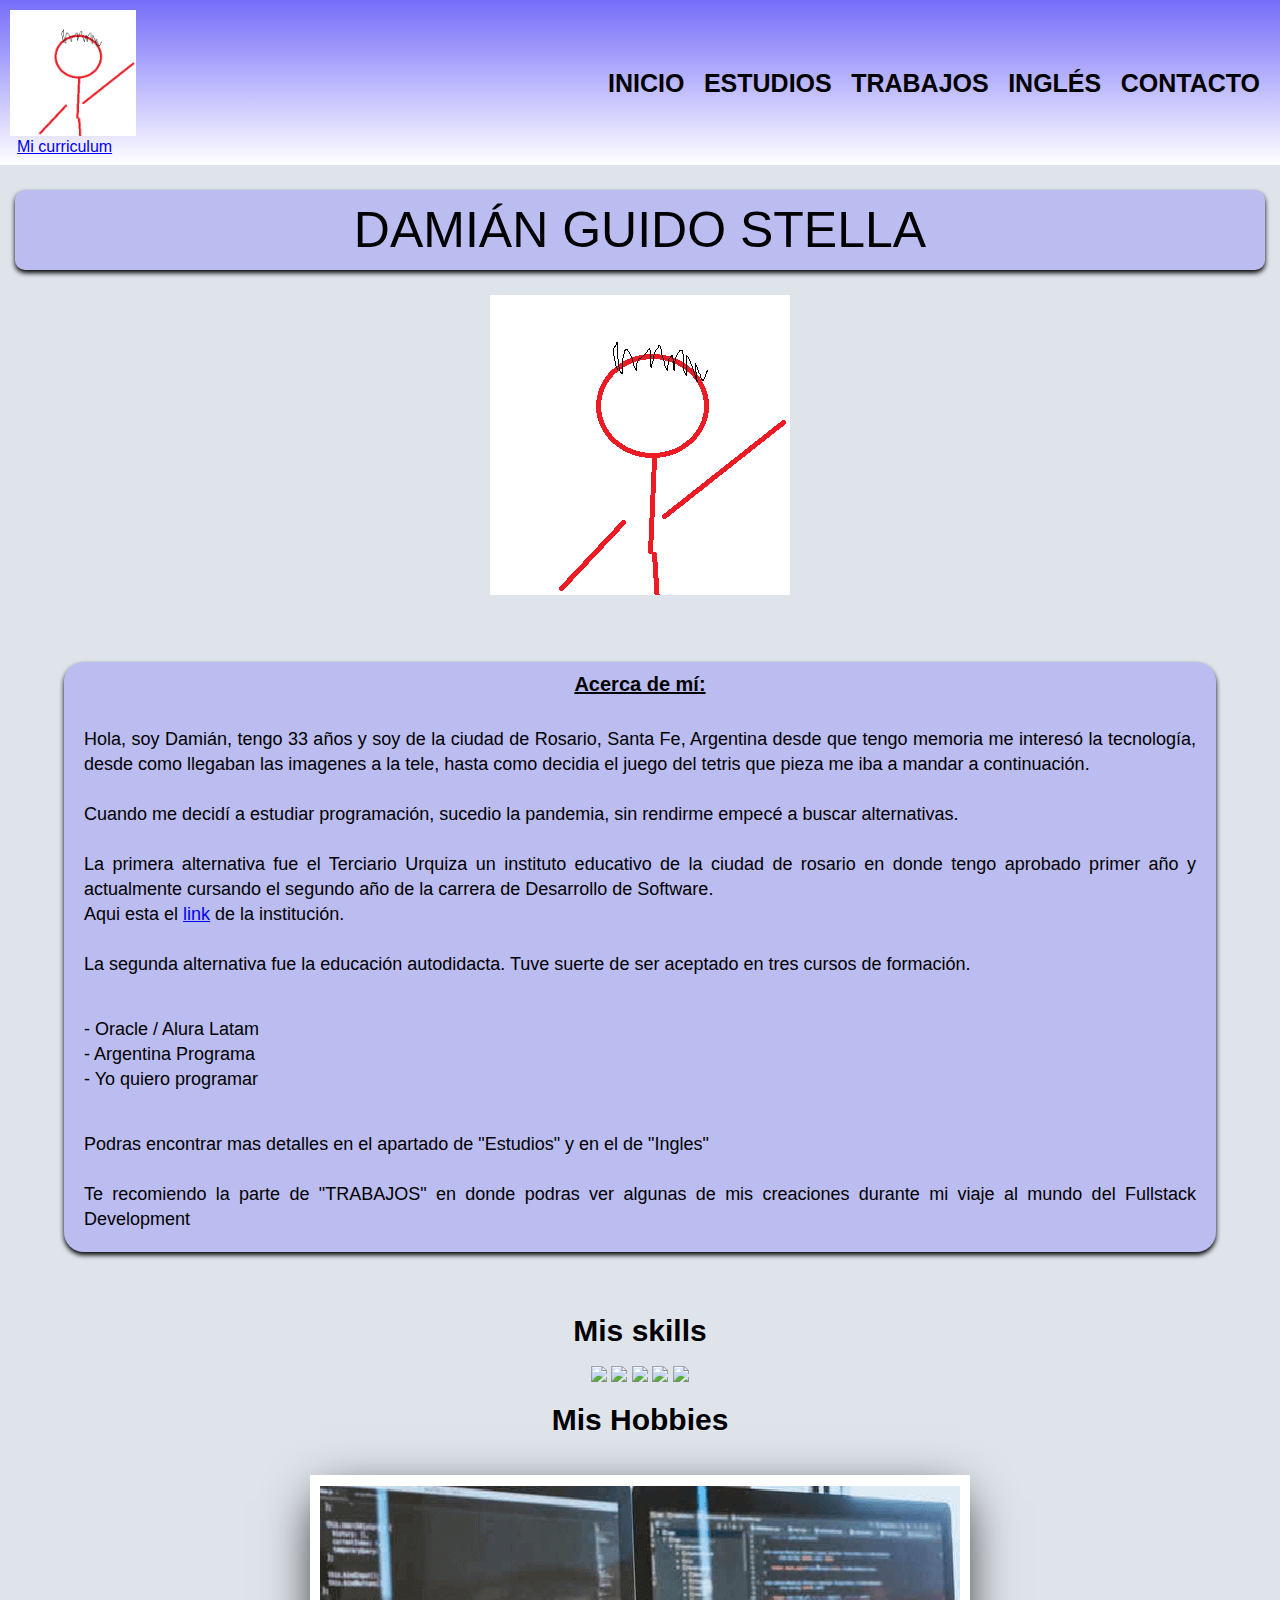
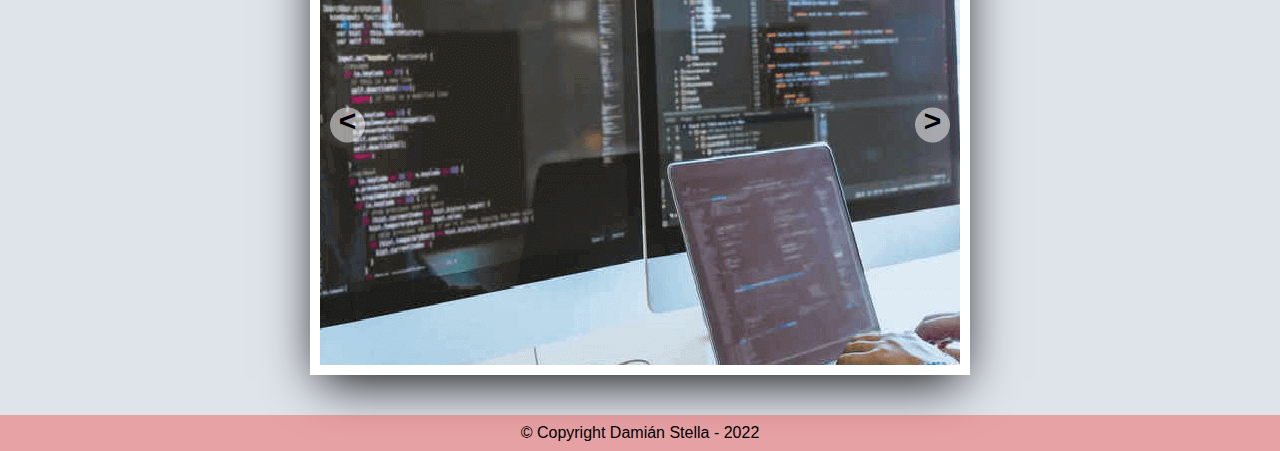
==== index.html @ 4e6ff2ce "Initial commit" ====
<!DOCTYPE html>
<html>
    <head>
        <meta charset="UTF-8">
        <meta lang="es">
        <meta name="viewport" initial-scale= "1.0">
        <link rel="stylesheet" href="reset_css.css">
        <link rel="stylesheet" href="style.css">

    </head>
    <title>
        El viaje a Fullstack
    </title>

    <body>
        
        <header>
            <div id="banner">
            <h1><img class="foto_main" src="ImagenesIndex/foto_header.png"></h1>
            <nav>
            <ul>
                <li><a href="index.html"> Inicio</a></li>
                <li><a href="certificados.html">Estudios</a></li>
                <li><a href="trabajos.html">Trabajos</a></li>
                <li><a href="ingles.html">Inglés</a></li>
                <li><a href="contacto.html">Contacto</a></li>
            </ul>
            </nav>
            <a href="TEST.pdf" target="blank" style= "color: blue; padding-left: 7px;">Mi curriculum</a>
            </div>

        </header>



        <div>
            <h1 class="tituloprincipal">Damián Guido Stella</h1>
        </div>
        <img class="fotosubmenu" src="ImagenesIndex/foto_header.png">
        <div class="acercademi">
            <h3>Acerca de mí:</h3>
            <p class="par_acercademi" > Hola, soy Damián, tengo 33 años y soy de la ciudad de Rosario, Santa Fe, Argentina desde que tengo memoria me interesó la tecnología, desde como llegaban las imagenes a la tele, hasta como decidia el juego del tetris que pieza me iba a mandar a continuación.
                <br>
                <br>
                Cuando me decidí a estudiar programación, sucedio la pandemia, sin rendirme empecé a buscar alternativas.
                <br>
                <br>
                La primera alternativa fue el Terciario Urquiza un instituto educativo de la ciudad de rosario en donde tengo aprobado primer año y actualmente cursando el segundo año de la carrera de Desarrollo de Software.
                <br>
                Aqui esta el <a href ="https://www.terciariourquiza.edu.ar/" id="linkterciario" >link</a> de la institución.
                <br>
                <br>
                La segunda alternativa fue la educación autodidacta. Tuve suerte de ser aceptado en tres cursos de formación.
            </p>
                <ul class="par_acercademi">
                    <li>- Oracle / Alura Latam</li>
                    <li>- Argentina Programa </li>
                    <li>- Yo quiero programar</li>
                </ul>
                <p class="par_acercademi">Podras encontrar mas detalles en el apartado de "Estudios" y en el de "Ingles"
                    <br>
                    <br>
                    Te recomiendo la parte de "TRABAJOS" en donde podras ver algunas de mis creaciones durante mi viaje al mundo del Fullstack Development 
                </p>
            </div>


        <div class="skills">
            <h2> Mis skills</h2>
            <div class="iconosskill">
                <img src="https://img.icons8.com/color/144/000000/javascript--v2.png"/>
                <img src="https://img.icons8.com/color/144/000000/css3.png"/>
                <img src="https://img.icons8.com/color/144/000000/html-5--v1.png"/>
                <img src="https://img.icons8.com/color/144/000000/git.png"/>
                <img src="https://img.icons8.com/material-rounded/144/000000/github.png"/>
                
            
            </div>
        </div>


   
            <h2>Mis Hobbies</h2>



        <div class="container-slider">
            <div class="slider" id="slider">
                <div class="slider__section">
                    <img src="ImagenesIndex/programacion.png" alt="" class="slider__img">
                </div>
                <div class="slider__section">
                    <img src="ImagenesIndex/futbol.png" alt="" class="slider__img">
                </div>
                <div class="slider__section">
                    <img src="ImagenesIndex/cine.png" alt="" class="slider__img">
                </div>
                <div class="slider__section">
                    <img src="ImagenesIndex/musica.png" alt="" class="slider__img">
                </div>
                <div class="slider__section">
                    <img src="ImagenesIndex/gaming.png" alt="" class="slider__img">
                </div>
            </div>

                <div class="slider__btn slider__btn--right" id="btn-right">&#62;</div>
                <div class="slider__btn slider__btn--left" id="btn-left">&#60;</div>

                
        </div>

        <footer>
            <p class="copyright">&copy Copyright Damián Stella - 2022</p>
        </footer>
        <script src="script.js"></script>
    </body>
</html>
---- style.css ----
body {
    background-color: rgb(223, 228, 235) ;
    font-family: 'Trebuchet MS', 'Lucida Sans Unicode', 'Lucida Grande', 'Lucida Sans', Arial, sans-serif;
}

.foto_main{
    width: 10%;
    position: relative;
 
}

.fotosubmenu{
    position: relative;
    left: 50%;
    transform: translateX(-50%);
    margin-top: 10px;
}

.container-slider{
    width: 90%;
    max-width: 640px;
    margin-top: 50px;
    margin-bottom: 50px;
    overflow: hidden;
    box-shadow: 0 0 0 10px #fff,
                0 15px 50px;
    position: relative;
    left: 50%;
    transform: translateX(-50%);
}

.slider{
    display: flex;
    /* este 400 % que esta aca es porque son 4 fotos, si se aumentan las fotos, hay que subir
    ese numero en cantidad de fotos * 100% */
    width: 500%;
    height: 480px;
    margin-left: -100%;
}

.slider__img{
    display: block;
    width: 100%;
    height: 100%;
    object-fit: cover;
}

.slider__btn{
    position: absolute;
    width: 35px;
    height: 35px;
    background: rgba(255, 255, 255, 0.5);
    color: rgb(0, 0, 0);
    top: 50%;
    transform: translateY(-50%);
    font-size: 30px;
    font-weight: bold;
    font-family: monospace;
    text-align: center;
    border-radius: 50%;
    cursor: pointer;
}

.slider__btn:hover{
    background: #fff;
}

.slider__btn--left{
    left: 10px;
}

.slider__btn--right{
    right: 10px;
}

.tituloprincipal {
    display: block;
    text-align: center;
    color: rgb(0, 0, 0);
    background-color: rgba(70, 56, 255, 0.23);
    font-size: 50px;
    text-transform: uppercase;
    margin: 15px;
    padding: 15px;
    box-shadow: 0 3px 5px;
    border-radius: 10px;
}

.acercademi{
    background-color: rgba(70, 56, 255, 0.23);
    padding: 10% px;
    line-height: 25px;
    font-size: 18px;
    margin: 5%;
    border-radius: 20px;
    box-shadow: 0 3px 5px ;

}





.acercademi h3{
    padding: 10px;
    font-size: 20px;
    font-weight: bold;
    text-decoration: underline;
    text-align: center;
    border-radius: 20px;

    font-family: 'Trebuchet MS', 'Lucida Sans Unicode', 'Lucida Grande', 'Lucida Sans', Arial, sans-serif;
}



.par_acercademi {
    color: black;
    padding: 20px;
    text-align: justify;
    font-size: 18px;
    justify-content: space-between;
    font-family: 'Trebuchet MS', 'Lucida Sans Unicode', 'Lucida Grande', 'Lucida Sans', Arial, sans-serif;
}


#banner {
    width: auto;
    position: relative;
    margin: 0 auto;
}

header {
    background:linear-gradient(rgba(70, 56, 255, 0.692),rgb(255, 255, 255));
    padding: 10px 10px;
    margin-bottom: 25px;
}
nav{
    position: absolute;
    top: 50%;
    transform: translateY(-50%);
    right: 10px;
    
}


nav li {
    display: inline;
    top: 50%;
    vertical-align: center;
    margin: 0 0 0 15px;
}
nav a{
    text-transform: uppercase;
    color: black;
    font-weight: bolder;
    font-size: 25px;
    text-decoration: none;
}

nav a:hover {
    color: darkorange;
    font-size: 30px;

}

nav a:active{
    color: blue;
}



.iconosskill{
    display: inline-block;
    align-content: center;
    position: relative;
    left: 50%;
    transform: translateX(-50%);  

}

.iconosskill :hover{
    background-color: rgb(255, 255, 255);
    transition: 2s;
    border: 20px;
    border: 2px solid grey;
}

.misHobbies{
    color: black;
    font-size: 30px;
    text-align: center;
    text-decoration: underline;
    font-weight: bold;
    margin: 20px
}

h2{
    color: black;
    font-size: 30px;
    text-align: center;

    font-weight: bold;
    margin: 20px
}

.certificados{
    position: relative;
    width: auto;
    margin: 5px;
    display: flex;


    justify-content: space-around;
    flex-wrap: wrap;

}

.certificados li{
    text-align: center;
    padding: 5px;
    width: 22.7%;
    vertical-align: top;
    background: rgb(255, 252, 226);    
    margin: 5px;
    box-sizing: border-box;
    border: 4px solid grey;
    border-radius: 10px;
}

.certificados li a{
    text-decoration: none;
    color: black;
}

/*
.contenedor_imagenes .imagenesingles{
    width: 24.5%;
    position: relative;
    margin: 2px;
    box-shadow: 0px 0px 3px 0px rgba(0, 0, 0, 0.7)
}

.imagenesingles img{
    width: 100%;
    height: 100%;
}

.contenedor_imagenes{
    display: flex;
    width: 95%;
    margin: auto;
    justify-content: space-around;
    flex-wrap: wrap;
    border-radius: 5px;
    margin-bottom: 20px;
    margin-top: 20px;
}

.certificados li{
    
    display: inline-block;
    align-content: center;
    text-align: center;
    padding: 5px;
    width: 22.7%;
    vertical-align: top;
    background: rgb(255, 252, 226);    
    margin: 5px;
    box-sizing: border-box;
    border: 4px solid grey;
    border-radius: 10px;
}

*/

.certificados li:hover{
    border-color: blue;
    cursor: pointer;
}

.certificados h2 {
    font-size: 23px;
    font-weight: bold;
    color: blue;
    padding: 1%;
    text-transform: uppercase;
    vertical-align: top;
}

.certificados img{
    width: 100%;
}

.diplomaescuelaingles{
    width: 60%;
    position: relative;
    left: 50%;
    transform: translateX(-50%);
}

.descripcion-texto{
    font-size: 20px;
    font-weight: bold;
}

.certificados li .descripcion-origen{
    position: relative;
    bottom: 1px;
    margin-top: 15px;
    margin-bottom: 5px;
    vertical-align: bottom;
}




footer {
    position:relative;
    text-align: center;
    background: rgba(241, 78, 78, 0.438);
    padding: 10px;

    
}
/*
main{
    width: 940px;
    margin: 0 auto;
}
*/

form{
    position: relative;
    left: 25%;
    margin-top: 50px;

    margin-bottom: 100px;
}

form label {
    display: block;
    font-size: 20px;
    margin: 0 0 10px;
}

.cajitas {
    display: block;
    margin: 0 0 20px;
    padding: 10px 25px;
    border-radius: 5px;
    box-shadow: 0 2px 3px;
    width: 40%;
}


.contactame{
    font-size: 30px;
    text-align: center;
    margin-top: 50px;
    font-weight: bold;

}

/*pagina de ingles*/

.contenedor_imagenes{
    display: flex;
    width: 95%;
    margin: auto;
    justify-content: space-around;
    flex-wrap: wrap;
    border-radius: 5px;
    margin-bottom: 20px;
    margin-top: 20px;
}

.contenedor_imagenes .imagenesingles{
    width: 24.5%;
    position: relative;
    margin: 2px;
    box-shadow: 0px 0px 3px 0px rgba(0, 0, 0, 0.7)
}

.imagenesingles img{
    width: 100%;
    height: 100%;
}

.overlay{
    position: absolute;
    bottom: 0px;
    left: 0;
    background: rgba(0, 0, 0, 0.5);
    width: 100%;
    height: 0%;
    transition: 1s;
    overflow: hidden;
}

.overlay #comentariogaleria{
    color: #fff;
    font-weight: 300;
    font-size: 30px;
    position: absolute;
    top: 50%;
    left:50%;
    text-align: center;
    transform: translate(-50%,-50%);

}

.imagenesingles:hover .overlay{
    height: 100%;
    cursor: pointer;
}


@media screen and (max-width:1000px) {
    .contenedor_imagenes{
        width: 90%;
    }
    .contenedor_imagenes .imagenesingles{
        width: 30%;
    }
}


@media screen and (max-width:700px) {
    .contenedor_imagenes{
        width: 92%;
    }
    .contenedor_imagenes .imagenesingles{
        width: 48%;
    }
}


@media screen and (max-width:450px) {
    .contenedor_imagenes{
        width: 90%;
    }
    .contenedor_imagenes .imagenesingles{
        width: 80%;
    }
}


/*pagina trabajo*/
.paginastrabajos{
    position: relative;
    left:50%;
    transform: translate(-50%);
    margin: 20px;
}

.parrafotrabajos{
    width: 72%;
    font-size: 18px;
    position: relative;
    left: 50%;
    transform: translateX(-50%);
    margin: 20px;
    text-align: justify;
    line-height: 25px;
    padding: 20px;
    font-family: 'Trebuchet MS', 'Lucida Sans Unicode', 'Lucida Grande', 'Lucida Sans', Arial, sans-serif;
    background-color: rgba(70, 56, 255, 0.23);
    line-height: 25px;
    border-radius: 20px;
    box-shadow: 0 3px 5px ;
}
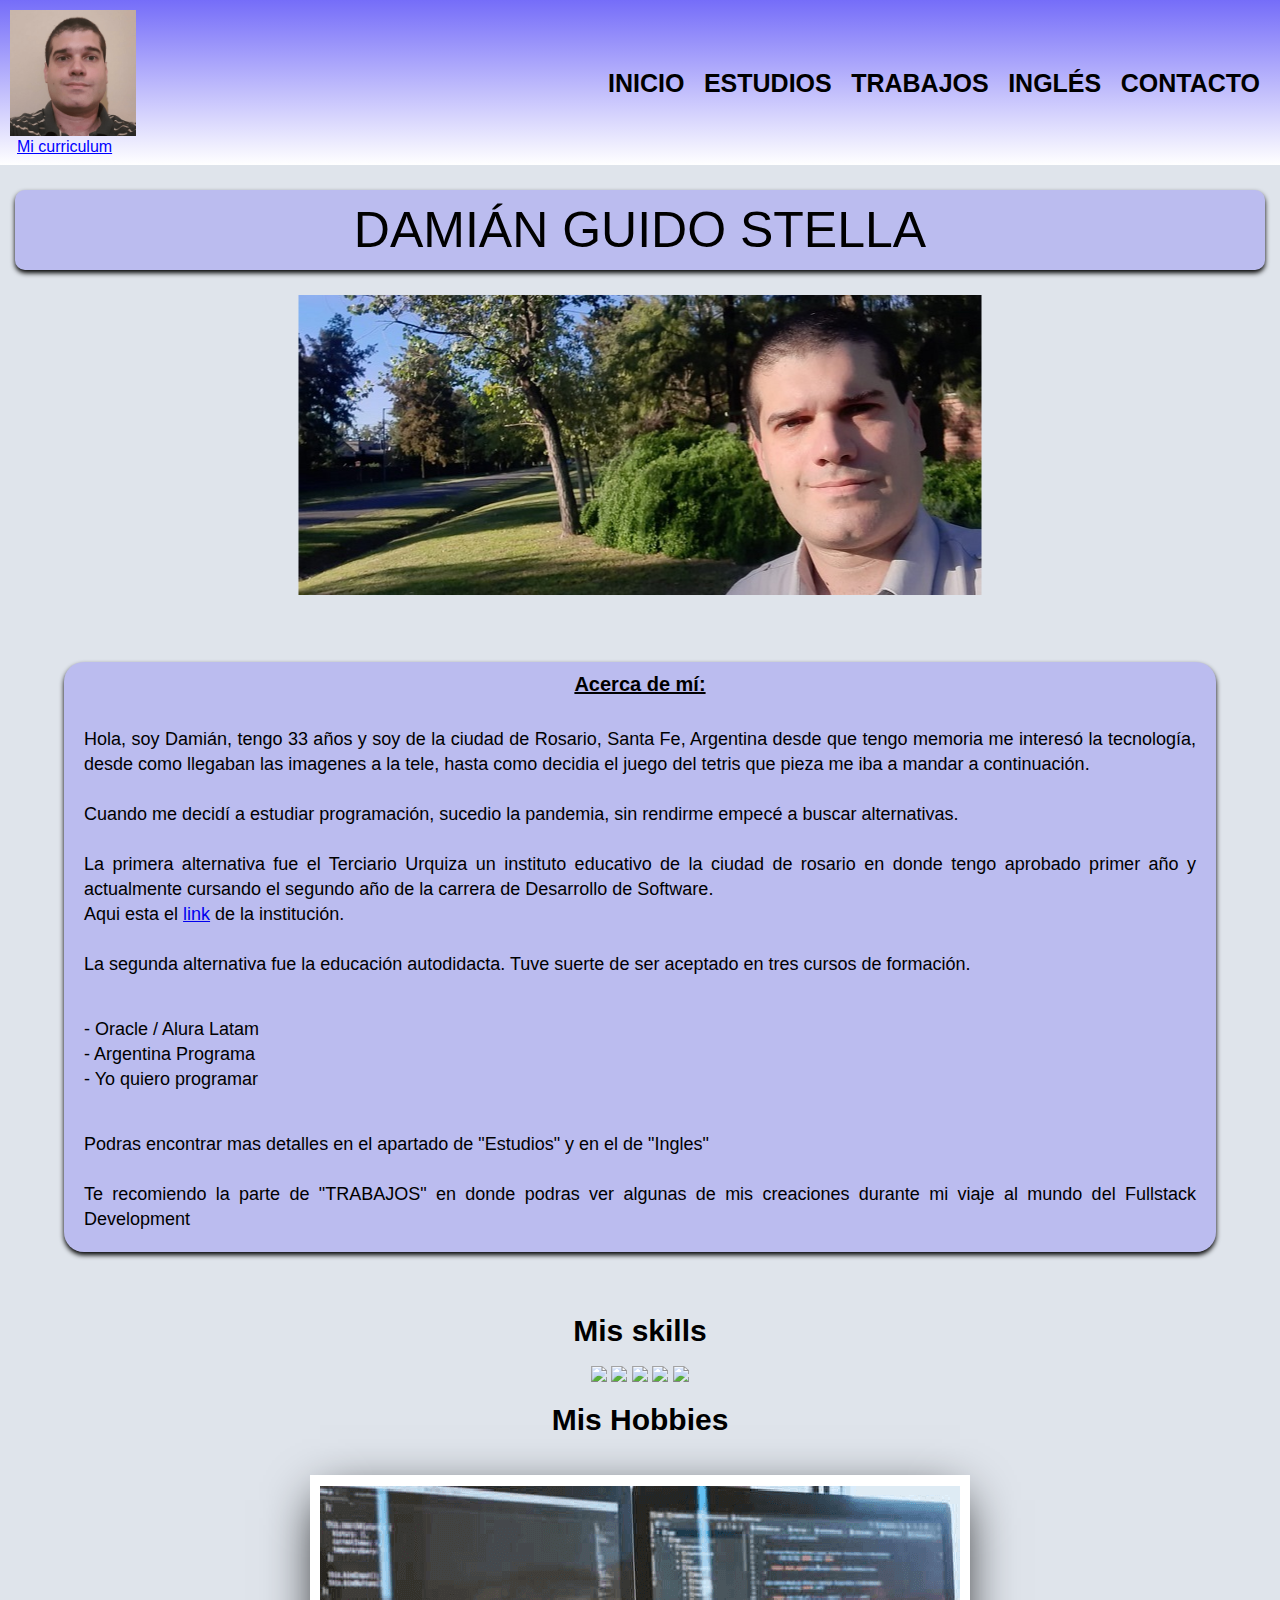
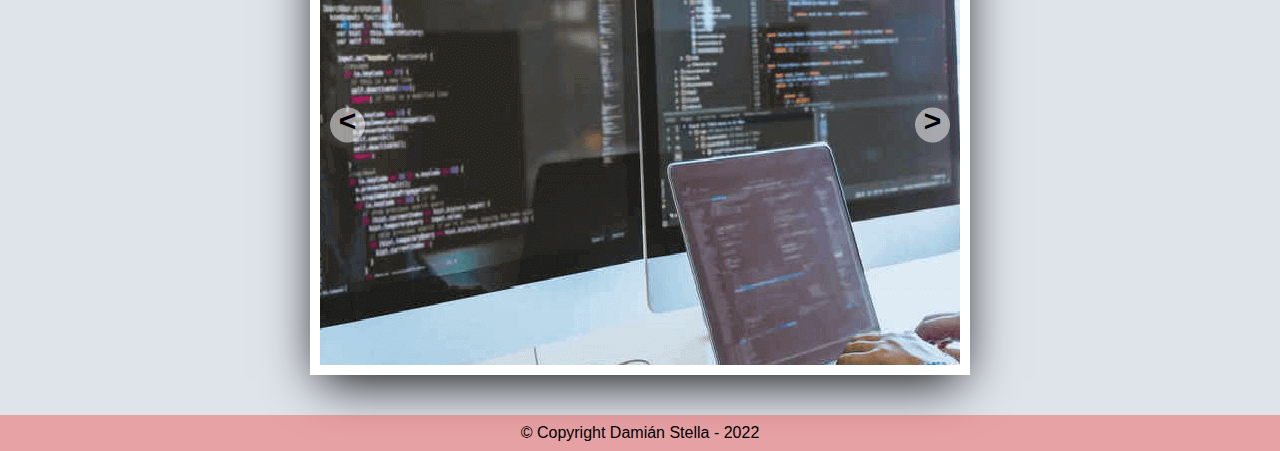
==== commit dbfc4ac8: "Final initial commit" ====
--- a/index.html
+++ b/index.html
@@ -26,7 +26,7 @@
                 <li><a href="contacto.html">Contacto</a></li>
             </ul>
             </nav>
-            <a href="TEST.pdf" target="blank" style= "color: blue; padding-left: 7px;">Mi curriculum</a>
+            <a href="Curriculum.pdf" target="blank" style= "color: blue; padding-left: 7px;">Mi curriculum</a>
             </div>
 
         </header>
@@ -36,7 +36,7 @@
         <div>
             <h1 class="tituloprincipal">Damián Guido Stella</h1>
         </div>
-        <img class="fotosubmenu" src="ImagenesIndex/foto_header.png">
+        <img class="fotosubmenu" src="ImagenesIndex/fotosubt.jpeg">
         <div class="acercademi">
             <h3>Acerca de mí:</h3>
             <p class="par_acercademi" > Hola, soy Damián, tengo 33 años y soy de la ciudad de Rosario, Santa Fe, Argentina desde que tengo memoria me interesó la tecnología, desde como llegaban las imagenes a la tele, hasta como decidia el juego del tetris que pieza me iba a mandar a continuación.
--- a/style.css
+++ b/style.css
@@ -233,18 +233,89 @@
     color: black;
 }
 
-/*
-.contenedor_imagenes .imagenesingles{
-    width: 24.5%;
-    position: relative;
-    margin: 2px;
-    box-shadow: 0px 0px 3px 0px rgba(0, 0, 0, 0.7)
-}
-
-.imagenesingles img{
+.certificados li:hover{
+    border-color: blue;
+    cursor: pointer;
+}
+
+.certificados h2 {
+    font-size: 23px;
+    font-weight: bold;
+    color: blue;
+    padding: 1%;
+    text-transform: uppercase;
+    vertical-align: top;
+}
+
+.certificados img{
     width: 100%;
-    height: 100%;
-}
+}
+
+.diplomaescuelaingles{
+    width: 60%;
+    position: relative;
+    left: 50%;
+    transform: translateX(-50%);
+}
+
+.descripcion-texto{
+    font-size: 20px;
+    font-weight: bold;
+}
+
+.certificados li .descripcion-origen{
+    position: relative;
+    bottom: 1px;
+    margin-top: 15px;
+    margin-bottom: 5px;
+    vertical-align: bottom;
+}
+
+
+
+
+footer {
+    position:relative;
+    text-align: center;
+    background: rgba(241, 78, 78, 0.438);
+    padding: 10px;
+
+    
+}
+
+form{
+    position: relative;
+    left: 25%;
+    margin-top: 50px;
+
+    margin-bottom: 100px;
+}
+
+form label {
+    display: block;
+    font-size: 20px;
+    margin: 0 0 10px;
+}
+
+.cajitas {
+    display: block;
+    margin: 0 0 20px;
+    padding: 10px 25px;
+    border-radius: 5px;
+    box-shadow: 0 2px 3px;
+    width: 40%;
+}
+
+
+.contactame{
+    font-size: 30px;
+    text-align: center;
+    margin-top: 50px;
+    font-weight: bold;
+
+}
+
+/*pagina de ingles*/
 
 .contenedor_imagenes{
     display: flex;
@@ -257,124 +328,6 @@
     margin-top: 20px;
 }
 
-.certificados li{
-    
-    display: inline-block;
-    align-content: center;
-    text-align: center;
-    padding: 5px;
-    width: 22.7%;
-    vertical-align: top;
-    background: rgb(255, 252, 226);    
-    margin: 5px;
-    box-sizing: border-box;
-    border: 4px solid grey;
-    border-radius: 10px;
-}
-
-*/
-
-.certificados li:hover{
-    border-color: blue;
-    cursor: pointer;
-}
-
-.certificados h2 {
-    font-size: 23px;
-    font-weight: bold;
-    color: blue;
-    padding: 1%;
-    text-transform: uppercase;
-    vertical-align: top;
-}
-
-.certificados img{
-    width: 100%;
-}
-
-.diplomaescuelaingles{
-    width: 60%;
-    position: relative;
-    left: 50%;
-    transform: translateX(-50%);
-}
-
-.descripcion-texto{
-    font-size: 20px;
-    font-weight: bold;
-}
-
-.certificados li .descripcion-origen{
-    position: relative;
-    bottom: 1px;
-    margin-top: 15px;
-    margin-bottom: 5px;
-    vertical-align: bottom;
-}
-
-
-
-
-footer {
-    position:relative;
-    text-align: center;
-    background: rgba(241, 78, 78, 0.438);
-    padding: 10px;
-
-    
-}
-/*
-main{
-    width: 940px;
-    margin: 0 auto;
-}
-*/
-
-form{
-    position: relative;
-    left: 25%;
-    margin-top: 50px;
-
-    margin-bottom: 100px;
-}
-
-form label {
-    display: block;
-    font-size: 20px;
-    margin: 0 0 10px;
-}
-
-.cajitas {
-    display: block;
-    margin: 0 0 20px;
-    padding: 10px 25px;
-    border-radius: 5px;
-    box-shadow: 0 2px 3px;
-    width: 40%;
-}
-
-
-.contactame{
-    font-size: 30px;
-    text-align: center;
-    margin-top: 50px;
-    font-weight: bold;
-
-}
-
-/*pagina de ingles*/
-
-.contenedor_imagenes{
-    display: flex;
-    width: 95%;
-    margin: auto;
-    justify-content: space-around;
-    flex-wrap: wrap;
-    border-radius: 5px;
-    margin-bottom: 20px;
-    margin-top: 20px;
-}
-
 .contenedor_imagenes .imagenesingles{
     width: 24.5%;
     position: relative;
@@ -455,7 +408,7 @@
 }
 
 .parrafotrabajos{
-    width: 72%;
+    width: 82%;
     font-size: 18px;
     position: relative;
     left: 50%;
